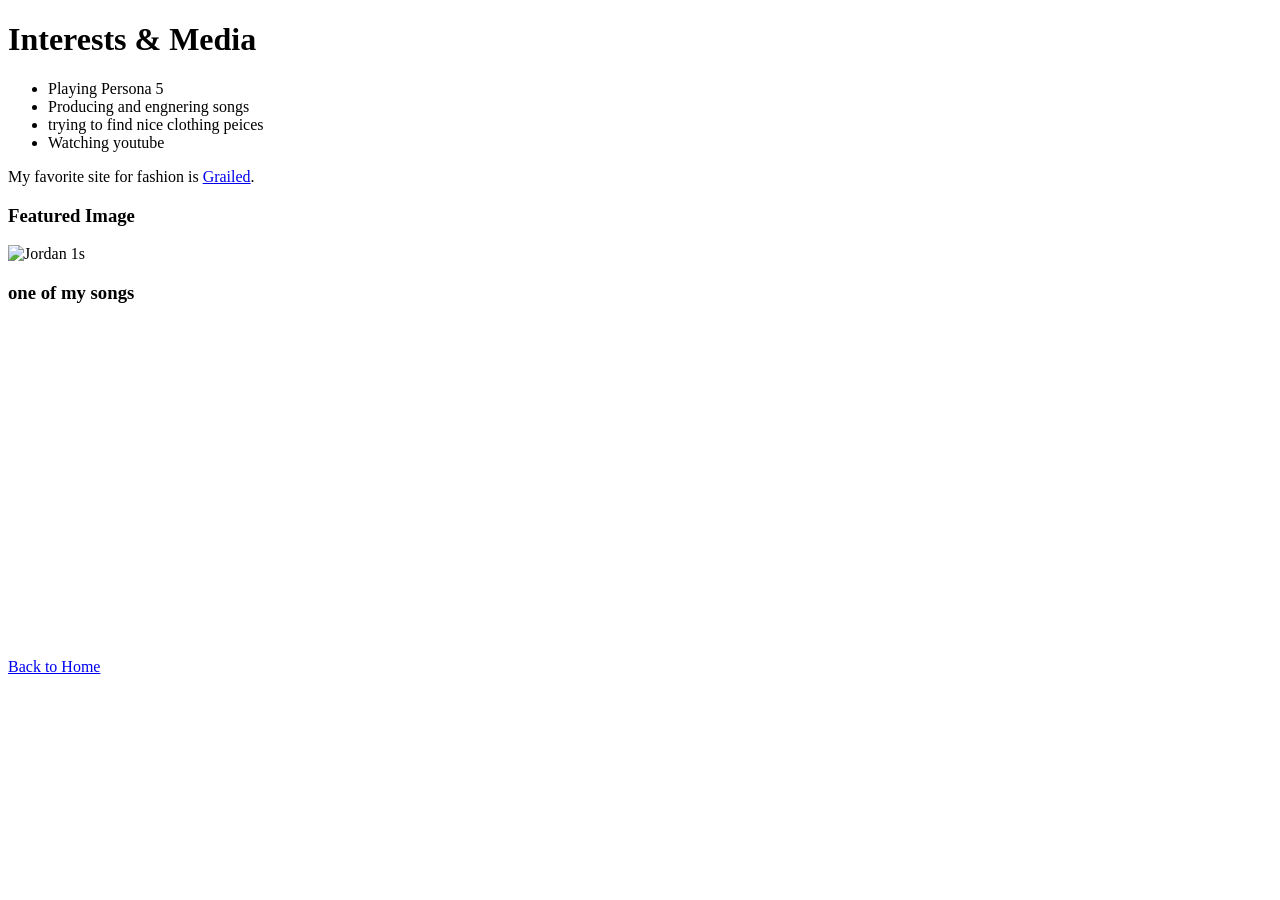
==== about.html @ a5761d9e "Rename about to about.html" ====
<!DOCTYPE html>
<html lang="en">
<head>
    <meta charset="UTF-8">
    <title>About Me</title>
    <link rel="stylesheet" type="text/css" href="fancy.css">
</head>
<body>
    <h1>Interests & Media</h1>
    
    <ul>
        <li>Playing Persona 5</li>
        <li>Producing and engnering songs</li>
        <li>trying to find nice clothing peices</li>
        <li>Watching youtube</li>
    </ul>

    <p>My favorite site for fashion is <a href="https://www.grailed.com" target="_blank">Grailed</a>.</p>

    <h3>Featured Image</h3>
    <img src="https://upload.wikimedia.org/wikipedia/commons/a/af/Air_Jordan_1_Retro_High_OG_Shadow_2018_Pair.jpg" alt="Jordan 1s" width="400">

    <h3>one of my songs</h3>
    <iframe width="560" height="315" src="https://youtu.be/QaBBVnRzz9w?si=Xqka0rHkA36Zs9P7" frameborder="0" allowfullscreen></iframe>

    <p><a href="index.html">Back to Home</a></p>
</body>
</html>
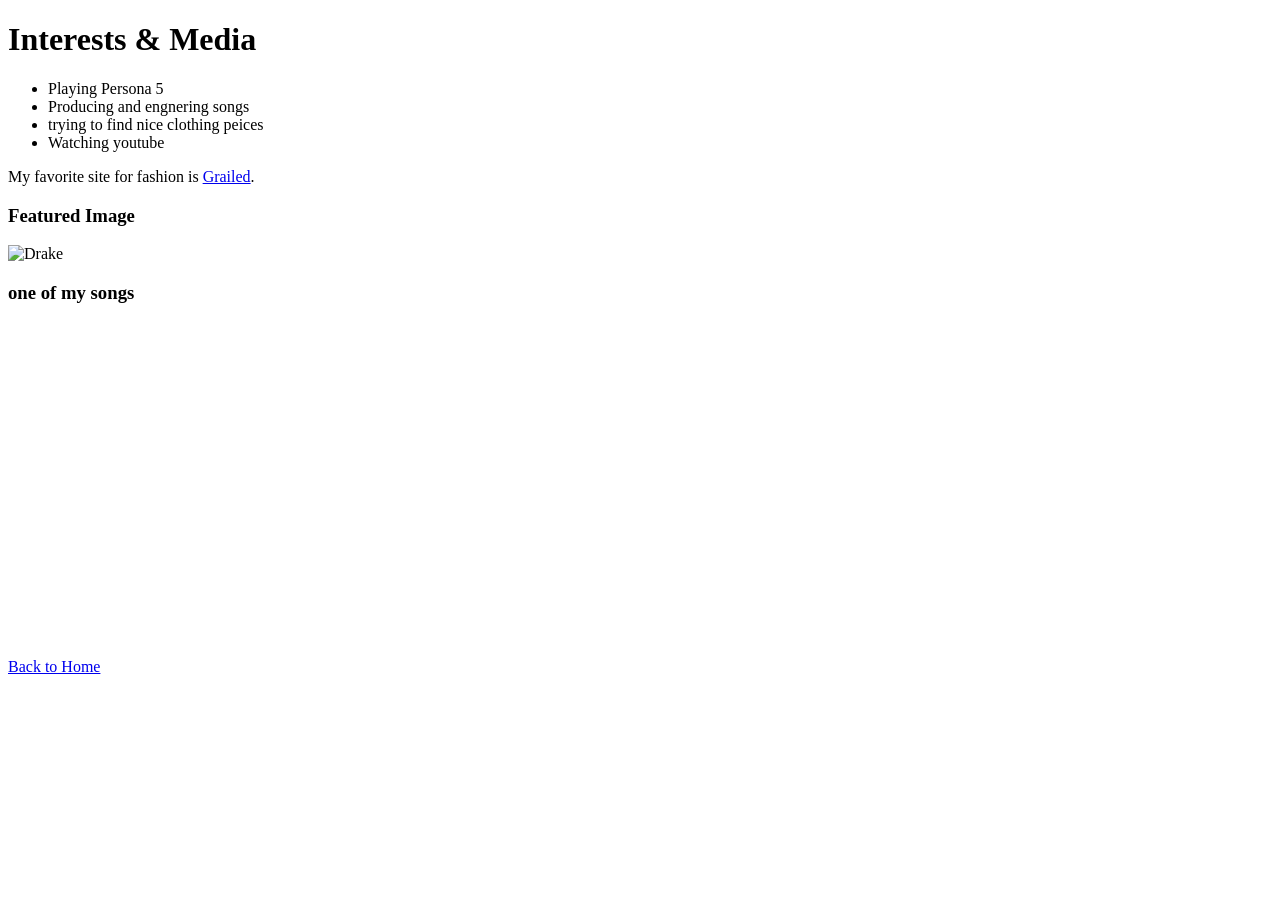
==== commit 6fca1327: "Update about.html" ====
--- a/about.html
+++ b/about.html
@@ -18,10 +18,10 @@
     <p>My favorite site for fashion is <a href="https://www.grailed.com" target="_blank">Grailed</a>.</p>
 
     <h3>Featured Image</h3>
-    <img src="https://upload.wikimedia.org/wikipedia/commons/a/af/Air_Jordan_1_Retro_High_OG_Shadow_2018_Pair.jpg" alt="Jordan 1s" width="400">
-
+<img src="https://upload.wikimedia.org/wikipedia/commons/2/28/Drake_at_The_Ritz_Carlton_Toronto_Film_Festival_2011_%28cropped%29.jpg" alt="Drake" width="400">
+   
     <h3>one of my songs</h3>
-    <iframe width="560" height="315" src="https://youtu.be/QaBBVnRzz9w?si=Xqka0rHkA36Zs9P7" frameborder="0" allowfullscreen></iframe>
+    <iframe width="560" height="315" src="https://www.youtube.com/embed/QaBBVnRzz9w" frameborder="0" allowfullscreen></iframe>
 
     <p><a href="index.html">Back to Home</a></p>
 </body>
